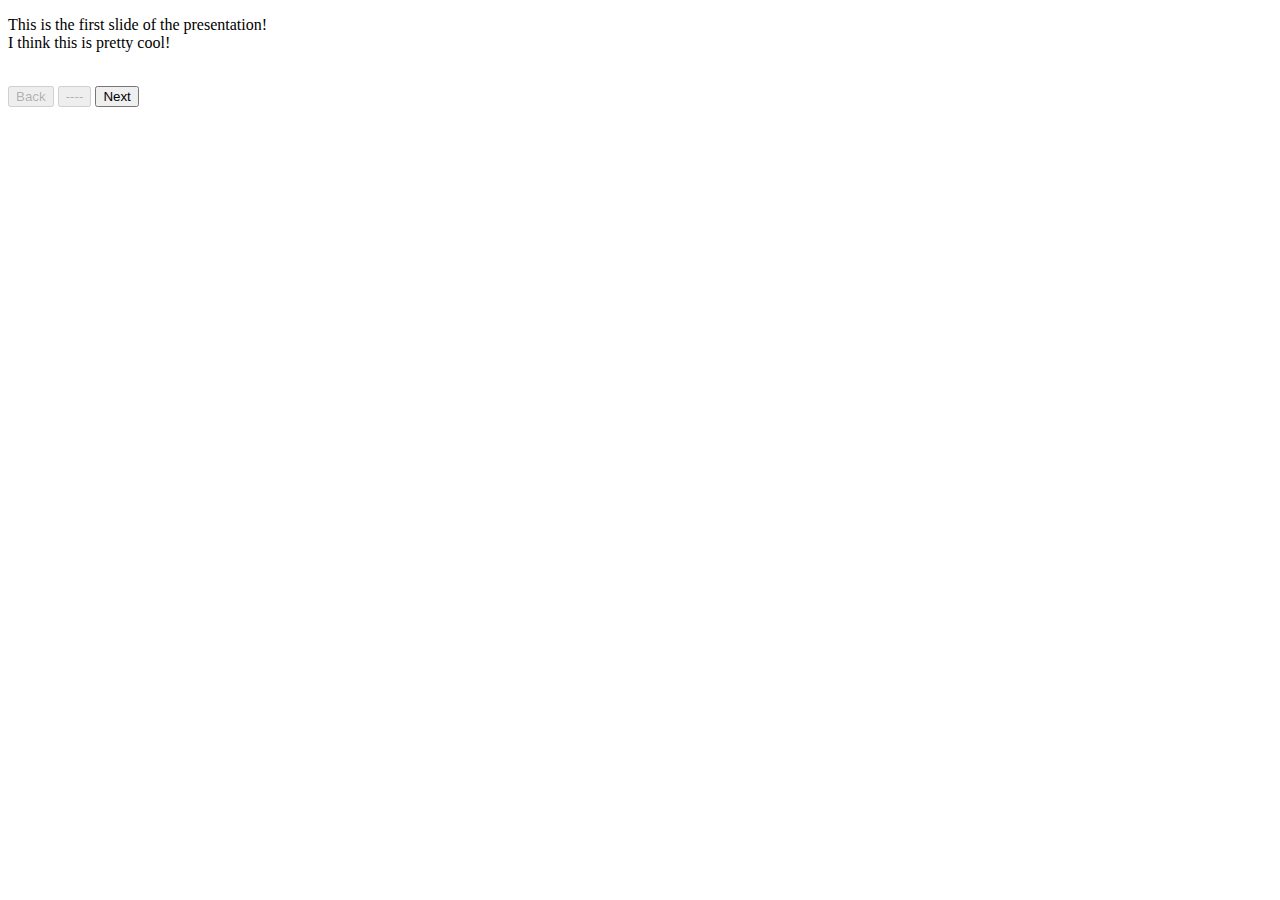
==== WebContent/index.html @ 187d4e83 "div not span" ====
<!DOCTYPE html>
<html>
	<head>
		<title>Project</title>
	</head>
	<body>
		<div id="main">
			<p>Aw f***! This didn't work! Check if Javascript is enabled, because this site requires it!</p>
		</div><br>
		<div>
			<button onclick="Prev();" id="prev">Back</button>
			<button id="mid">----</button>
			<button onclick="Next();" id="next">Next</Button>
		</div><br>
		
		<noscript>This page requires javascript to load! Please enable javascript!</noscript>
	
		<script src="https://code.jquery.com/jquery-3.3.1.min.js"></script>
		<script src="js/slidething.js"></script>
	</body>
</html>
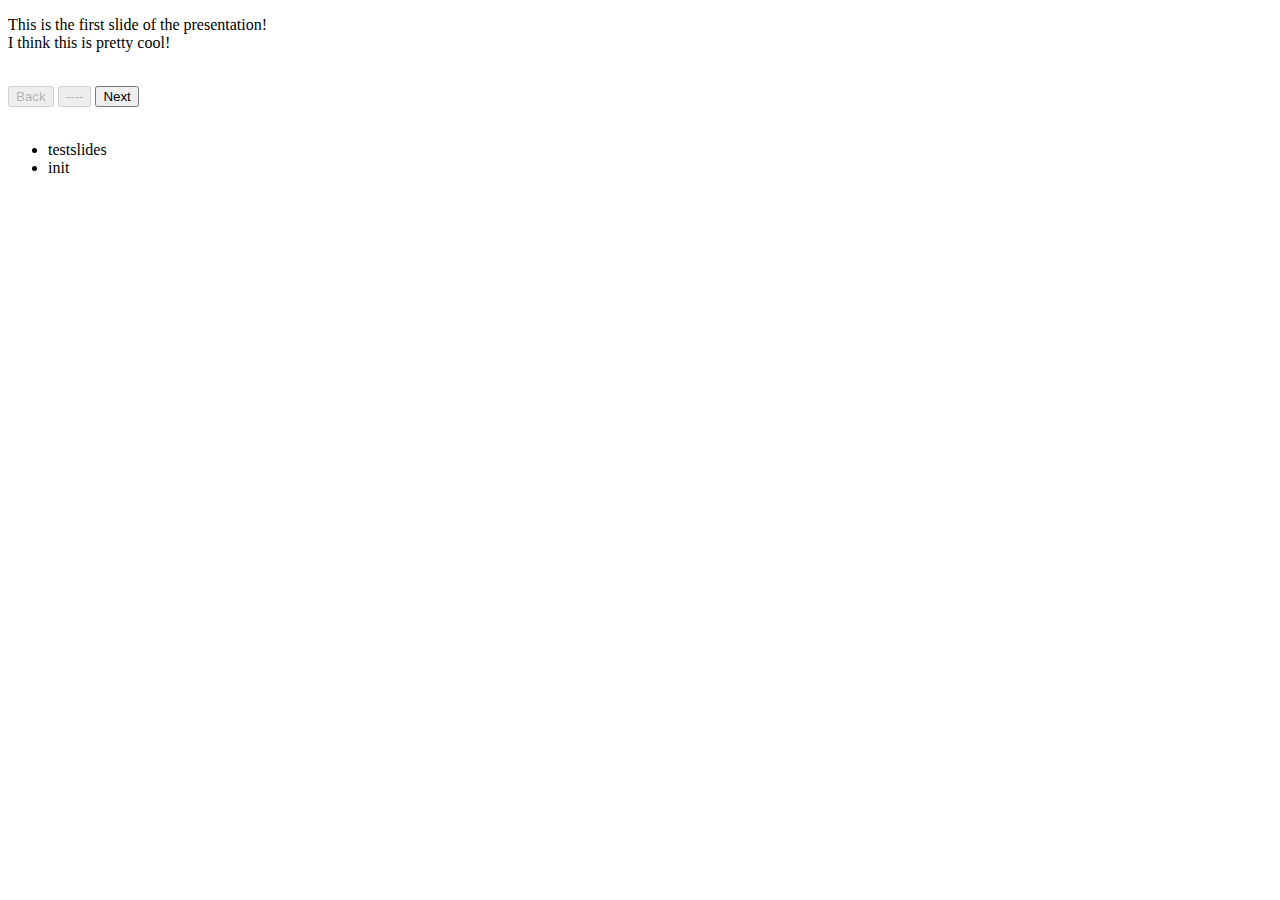
==== commit 5464c2cf: "Clickable links!" ====
--- a/WebContent/index.html
+++ b/WebContent/index.html
@@ -4,14 +4,22 @@
 		<title>Project</title>
 	</head>
 	<body>
+		<!-- MAIN TEXT -->
 		<div id="main">
 			<p>Aw f***! This didn't work! Check if Javascript is enabled, because this site requires it!</p>
 		</div><br>
+		<!-- PREVIOUS/NEXT BUTTONS -->
 		<div>
 			<button onclick="Prev();" id="prev">Back</button>
 			<button id="mid">----</button>
 			<button onclick="Next();" id="next">Next</Button>
 		</div><br>
+		<!-- SLIDE LIST -->
+		<div id="slideList">
+			<ul id="slidelist">
+			</ul>
+		</div><br>
+		
 		
 		<noscript>This page requires javascript to load! Please enable javascript!</noscript>
 	
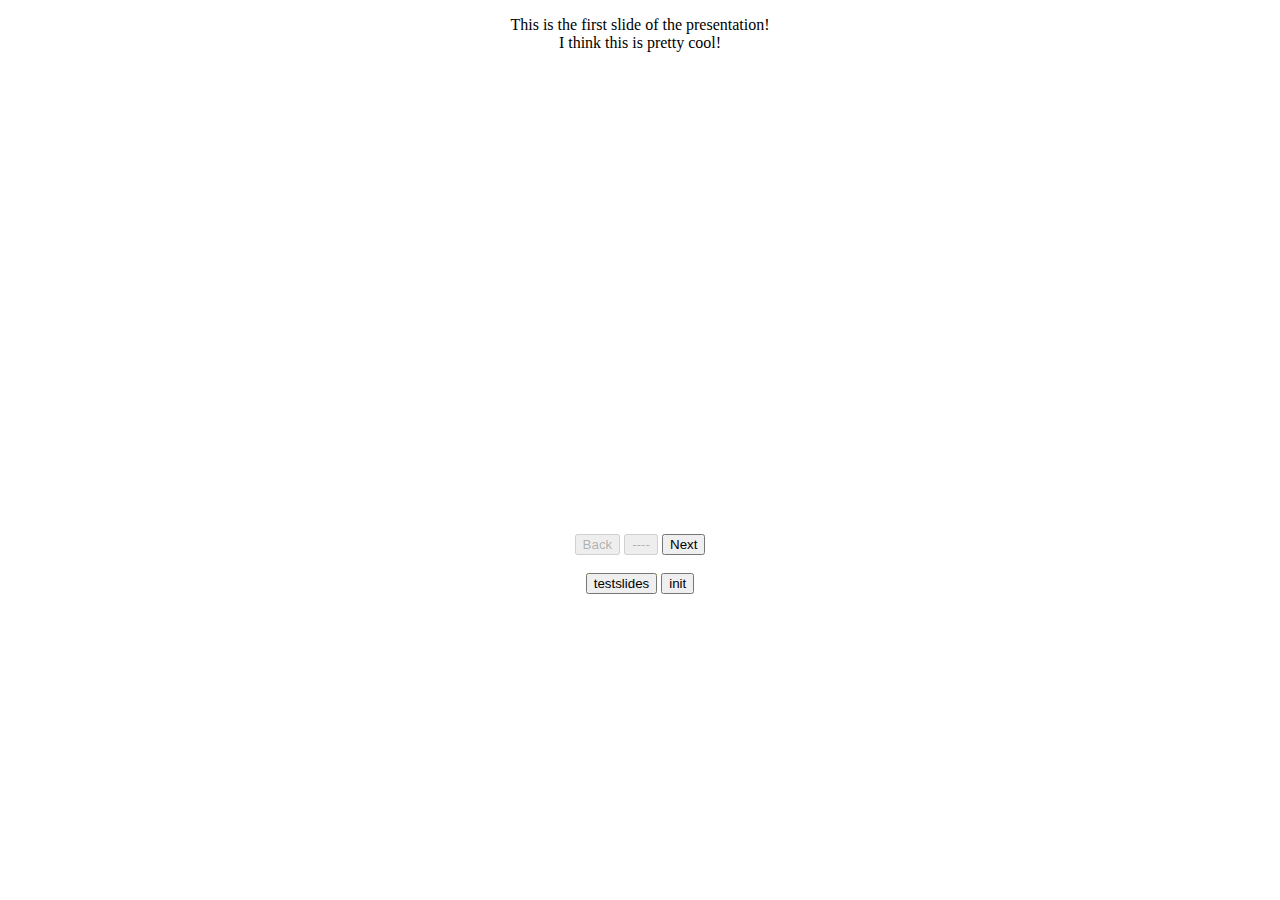
==== commit e920add4: "Modification Mon 03/25/2019-13:44:47.92" ====
--- a/WebContent/index.html
+++ b/WebContent/index.html
@@ -2,14 +2,15 @@
 <html>
 	<head>
 		<title>Project</title>
+		<link rel="stylesheet" type="text/css" href="css/mainCSS.css">
 	</head>
 	<body>
 		<!-- MAIN TEXT -->
-		<div id="main">
-			<p>Aw f***! This didn't work! Check if Javascript is enabled, because this site requires it!</p>
-		</div><br>
+		<div id="mainDiv"><p id="main">
+			Aw f***! This didn't work! Check if Javascript is enabled, because this site requires it!
+		</p></div><br>
 		<!-- PREVIOUS/NEXT BUTTONS -->
-		<div>
+		<div id="buttons">
 			<button onclick="Prev();" id="prev">Back</button>
 			<button id="mid">----</button>
 			<button onclick="Next();" id="next">Next</Button>
--- a/WebContent/css/mainCSS.css
+++ b/WebContent/css/mainCSS.css
@@ -0,0 +1,32 @@
+@charset "ISO-8859-1";
+
+#slidelist {
+  list-style-type: none;
+  margin: 0;
+  padding: 0;
+}
+
+#slidelist > li {
+	display: inline;
+	width: 100px;
+  	background-color: yellow;
+}
+
+#slideList {
+	margin: auto;
+	width: 50%;
+  	text-align: center;
+}
+
+#mainDiv {
+	width: 50%;
+	height: 500px;
+	margin: auto;
+  	text-align: center;
+}
+
+#buttons {
+	margin: auto;
+	width: 50%;
+  	text-align: center;
+}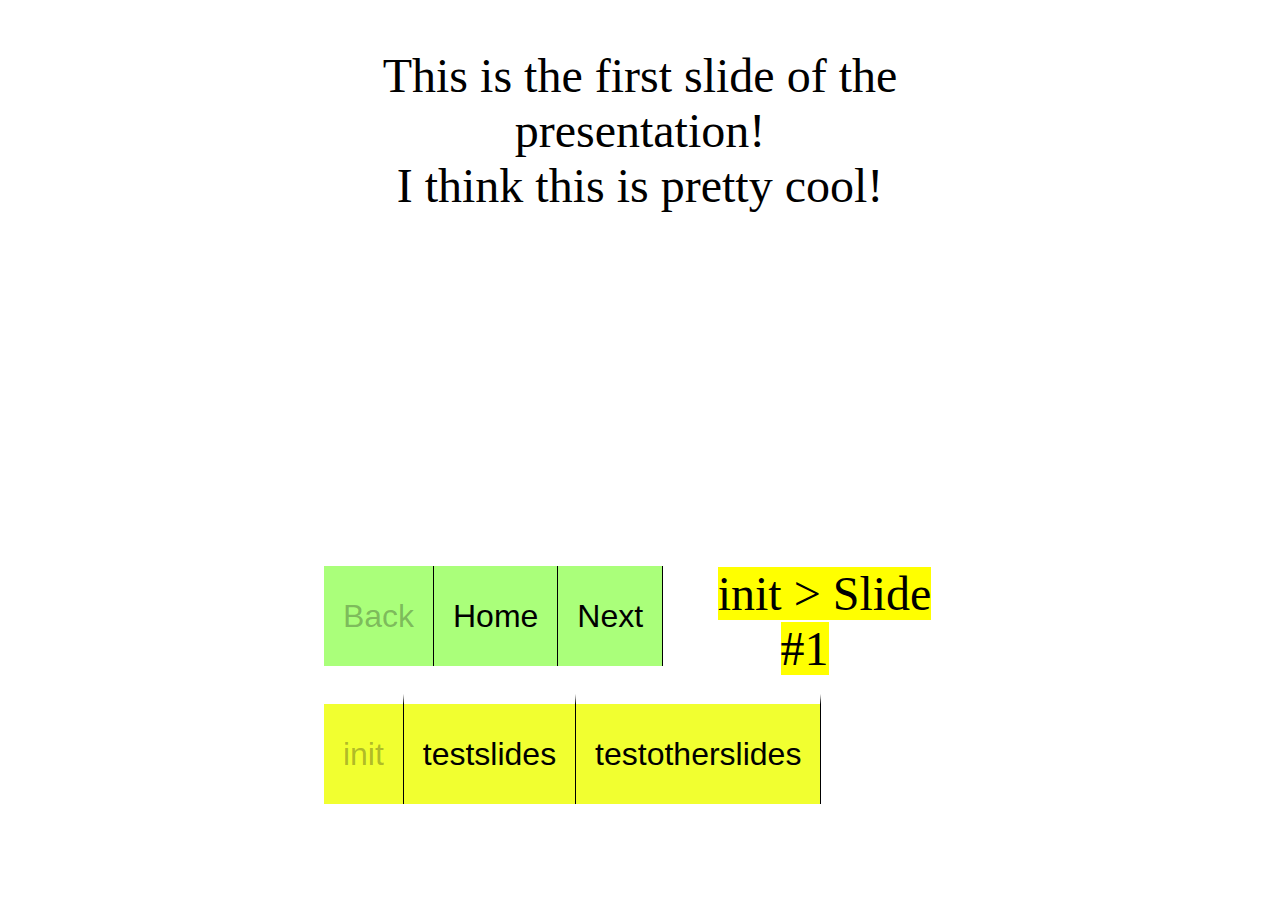
==== commit ad0a3221: "So that I can run the http preview server" ====
--- a/WebContent/index.html
+++ b/WebContent/index.html
@@ -1,30 +1,34 @@
-<!DOCTYPE html>
-<html>
-	<head>
-		<title>Project</title>
-		<link rel="stylesheet" type="text/css" href="css/mainCSS.css">
-	</head>
-	<body>
-		<!-- MAIN TEXT -->
-		<div id="mainDiv"><p id="main">
-			Aw f***! This didn't work! Check if Javascript is enabled, because this site requires it!
-		</p></div><br>
-		<!-- PREVIOUS/NEXT BUTTONS -->
-		<div id="buttons">
-			<button onclick="Prev();" id="prev">Back</button>
-			<button id="mid">----</button>
-			<button onclick="Next();" id="next">Next</Button>
-		</div><br>
-		<!-- SLIDE LIST -->
-		<div id="slideList">
-			<ul id="slidelist">
-			</ul>
-		</div><br>
-		
-		
-		<noscript>This page requires javascript to load! Please enable javascript!</noscript>
-	
-		<script src="https://code.jquery.com/jquery-3.3.1.min.js"></script>
-		<script src="js/slidething.js"></script>
-	</body>
+<!DOCTYPE html>
+<html>
+	<head>
+		<title>Project</title>
+		<link rel="stylesheet" type="text/css" href="css/mainCSS.css">
+	</head>
+	<body>
+		<!-- MAIN TEXT -->
+		<div id="mainDiv"><p id="main">
+			Aw f***! This didn't work! Check if Javascript is enabled, because this site requires it!
+		</p></div><br>
+		<!-- PREVIOUS/NEXT BUTTONS -->
+		<div id="button">
+			<div id="movementbuttons">
+				<ul id="movementbuttonlist">
+					<li><button class="moverbutton" onclick="Prev();" id="prev">Back</button></li>
+					<li><button id="home" class="moverbutton" onclick="Home();">Home</button></li>
+					<li><button onclick="Next();" class="moverbutton" id="next">Next</Button></li>
+					<li id="slideNumber"></li>
+				</ul>
+			</div><br>
+			<!-- SLIDE LIST -->
+			<div id="slideList" style="clear:both">
+				<ul id="slidelist">
+				</ul>
+			</div><br>
+		</div>
+		
+		<noscript style="clear:both">This page requires javascript to load! Please enable javascript!</noscript>
+	
+		<script src="https://code.jquery.com/jquery-3.3.1.min.js"></script>
+		<script src="js/slidething.js"></script>
+	</body>
 </html>--- a/WebContent/css/mainCSS.css
+++ b/WebContent/css/mainCSS.css
@@ -1,32 +1,79 @@
-@charset "ISO-8859-1";
-
-#slidelist {
-  list-style-type: none;
-  margin: 0;
-  padding: 0;
-}
-
-#slidelist > li {
-	display: inline;
-	width: 100px;
-  	background-color: yellow;
-}
-
-#slideList {
-	margin: auto;
-	width: 50%;
-  	text-align: center;
-}
-
-#mainDiv {
-	width: 50%;
-	height: 500px;
-	margin: auto;
-  	text-align: center;
-}
-
-#buttons {
-	margin: auto;
-	width: 50%;
-  	text-align: center;
+@charset "ISO-8859-1";
+
+#slidelist {
+  list-style-type: none;
+  margin: 0;
+  padding: 0;
+}
+
+#slidelist > li {
+	display: inline;
+	width: 100px;
+  	background-color: yellow;
+  	margin: 0 10px 0 0;
+}
+
+#slideNumber {
+	font-size: 300%;
+	width: 30%;
+}
+
+#movementbuttonlist {
+	list-style-type: none;
+  	margin: 0;
+  	padding: 0;
+}
+
+#movementbuttonlist > li {
+	display: inline;
+	width: 300px;
+  	background-color: yellow;
+  	margin: 0 10px 0 0;
+}
+
+#main {
+	font-size: 300%;
+}
+
+#slideList {
+	margin: auto;
+	width: 50%;
+  	text-align: center;
+}
+
+.slidelistbutton {
+  	display: inline-block;
+	font-size: 200%;
+	padding: 5% 3%;
+  	float: left;
+  	margin: auto;
+  	/*border: 1px solid green;*/
+  	border: none;
+  	background-color: #f1ff30;
+  	border-top: 10px solid white;
+  	border-right: 1px solid black;
+}
+
+.moverbutton {
+	display: inline-block;
+	font-size: 200%;
+	padding: 5% 3%;
+  	float: left;
+  	background-color: #aaff7a;
+  	/*border: 1px solid #ffff80;*/
+  	border: none;
+  	border-right: 1px solid black;
+}
+
+#mainDiv {
+	width: 50%;
+	height: 500px;
+	margin: auto;
+  	text-align: center;
+}
+
+#movementbuttons {
+	margin: auto;
+	width: 50%;
+  	text-align: center;
 }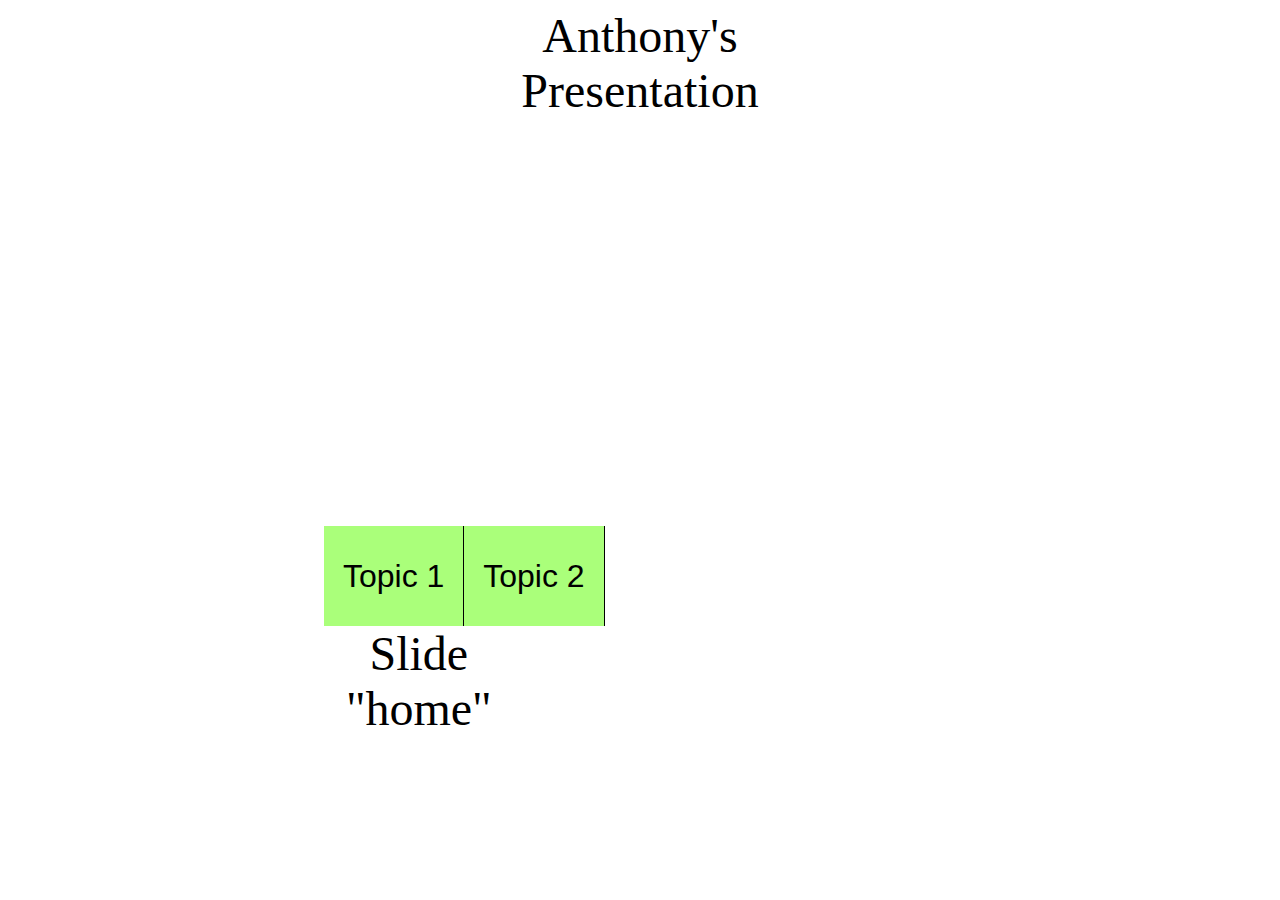
==== commit 023bc160: "made it work" ====
--- a/WebContent/index.html
+++ b/WebContent/index.html
@@ -6,24 +6,21 @@
 	</head>
 	<body>
 		<!-- MAIN TEXT -->
-		<div id="mainDiv"><p id="main">
+		<div id="mainDiv"><div id="main">
 			Aw f***! This didn't work! Check if Javascript is enabled, because this site requires it!
-		</p></div><br>
+		</div></div><br>
 		<!-- PREVIOUS/NEXT BUTTONS -->
 		<div id="button">
 			<div id="movementbuttons">
 				<ul id="movementbuttonlist">
-					<li><button class="moverbutton" onclick="Prev();" id="prev">Back</button></li>
-					<li><button id="home" class="moverbutton" onclick="Home();">Home</button></li>
-					<li><button onclick="Next();" class="moverbutton" id="next">Next</Button></li>
-					<li id="slideNumber"></li>
 				</ul>
+				<p id="slideNumber"></p>
 			</div><br>
 			<!-- SLIDE LIST -->
-			<div id="slideList" style="clear:both">
+			<!-- <div id="slideList" style="clear:both">
 				<ul id="slidelist">
 				</ul>
-			</div><br>
+			</div><br> -->
 		</div>
 		
 		<noscript style="clear:both">This page requires javascript to load! Please enable javascript!</noscript>
@@ -31,4 +28,4 @@
 		<script src="https://code.jquery.com/jquery-3.3.1.min.js"></script>
 		<script src="js/slidething.js"></script>
 	</body>
-</html>+</html>
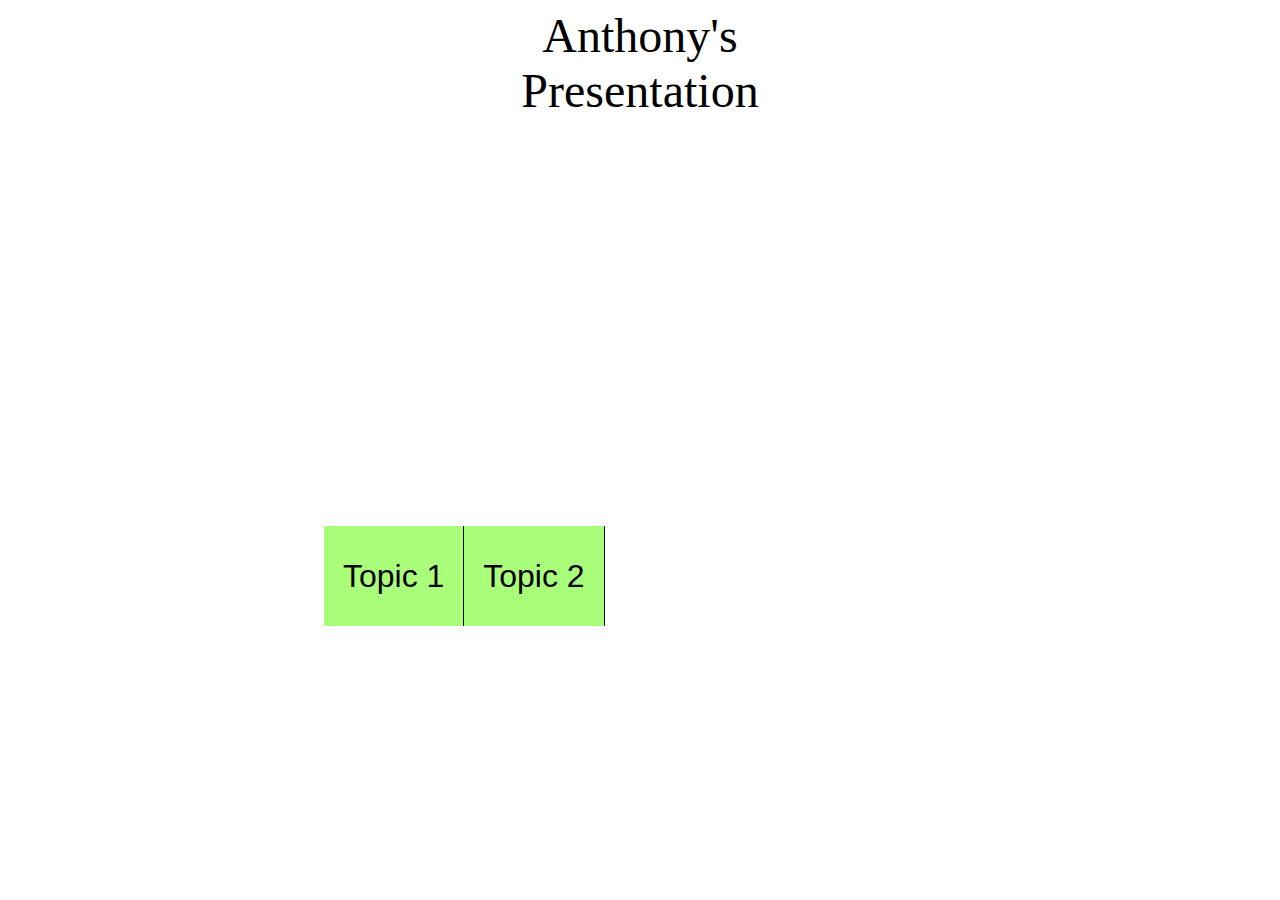
==== commit d1e0b99e: "made the buttons the same color as the text" ====
--- a/WebContent/index.html
+++ b/WebContent/index.html
@@ -7,7 +7,7 @@
 	<body>
 		<!-- MAIN TEXT -->
 		<div id="mainDiv"><div id="main">
-			Aw f***! This didn't work! Check if Javascript is enabled, because this site requires it!
+			Aw no! This didn't work! Check if Javascript is enabled, because this site requires it!
 		</div></div><br>
 		<!-- PREVIOUS/NEXT BUTTONS -->
 		<div id="button">
@@ -25,7 +25,8 @@
 		
 		<noscript style="clear:both">This page requires javascript to load! Please enable javascript!</noscript>
 	
-		<script src="https://code.jquery.com/jquery-3.3.1.min.js"></script>
-		<script src="js/slidething.js"></script>
+		<script src="js/tinycolor.js"></script><!-- Tinycolor Library! -->
+		<script src="https://code.jquery.com/jquery-3.3.1.min.js"></script><!-- JQuery Library! -->
+		<script src="js/slidething.js"></script><!-- Code of the Project! -->
 	</body>
 </html>
--- a/WebContent/css/mainCSS.css
+++ b/WebContent/css/mainCSS.css
@@ -35,25 +35,6 @@
 	font-size: 300%;
 }
 
-#slideList {
-	margin: auto;
-	width: 50%;
-  	text-align: center;
-}
-
-.slidelistbutton {
-  	display: inline-block;
-	font-size: 200%;
-	padding: 5% 3%;
-  	float: left;
-  	margin: auto;
-  	/*border: 1px solid green;*/
-  	border: none;
-  	background-color: #f1ff30;
-  	border-top: 10px solid white;
-  	border-right: 1px solid black;
-}
-
 .moverbutton {
 	display: inline-block;
 	font-size: 200%;
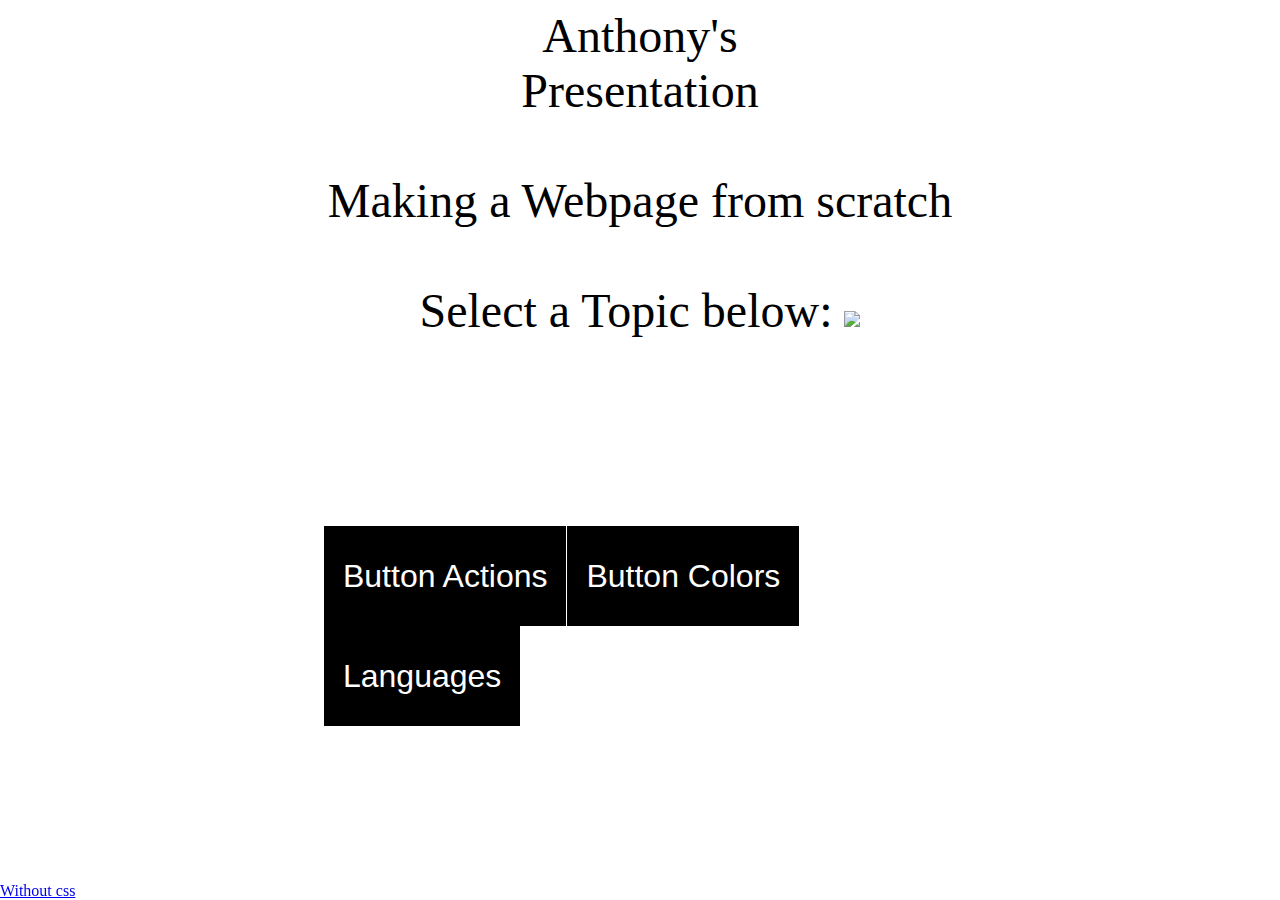
==== commit e13917b7: "Implemented no-css" ====
--- a/WebContent/index.html
+++ b/WebContent/index.html
@@ -23,6 +23,8 @@
 			</div><br> -->
 		</div>
 		
+		<a style="clear:both" href="no-something/no-css/index.html" id="nocsslink">Without css</a>
+		
 		<noscript style="clear:both">This page requires javascript to load! Please enable javascript!</noscript>
 	
 		<script src="js/tinycolor.js"></script><!-- Tinycolor Library! -->
--- a/WebContent/css/mainCSS.css
+++ b/WebContent/css/mainCSS.css
@@ -1,17 +1,4 @@
 @charset "ISO-8859-1";
-
-#slidelist {
-  list-style-type: none;
-  margin: 0;
-  padding: 0;
-}
-
-#slidelist > li {
-	display: inline;
-	width: 100px;
-  	background-color: yellow;
-  	margin: 0 10px 0 0;
-}
 
 #slideNumber {
 	font-size: 300%;
@@ -33,6 +20,12 @@
 
 #main {
 	font-size: 300%;
+}
+
+#nocsslink {
+	position: fixed;
+	bottom: 0;
+	left: 0;
 }
 
 .moverbutton {
